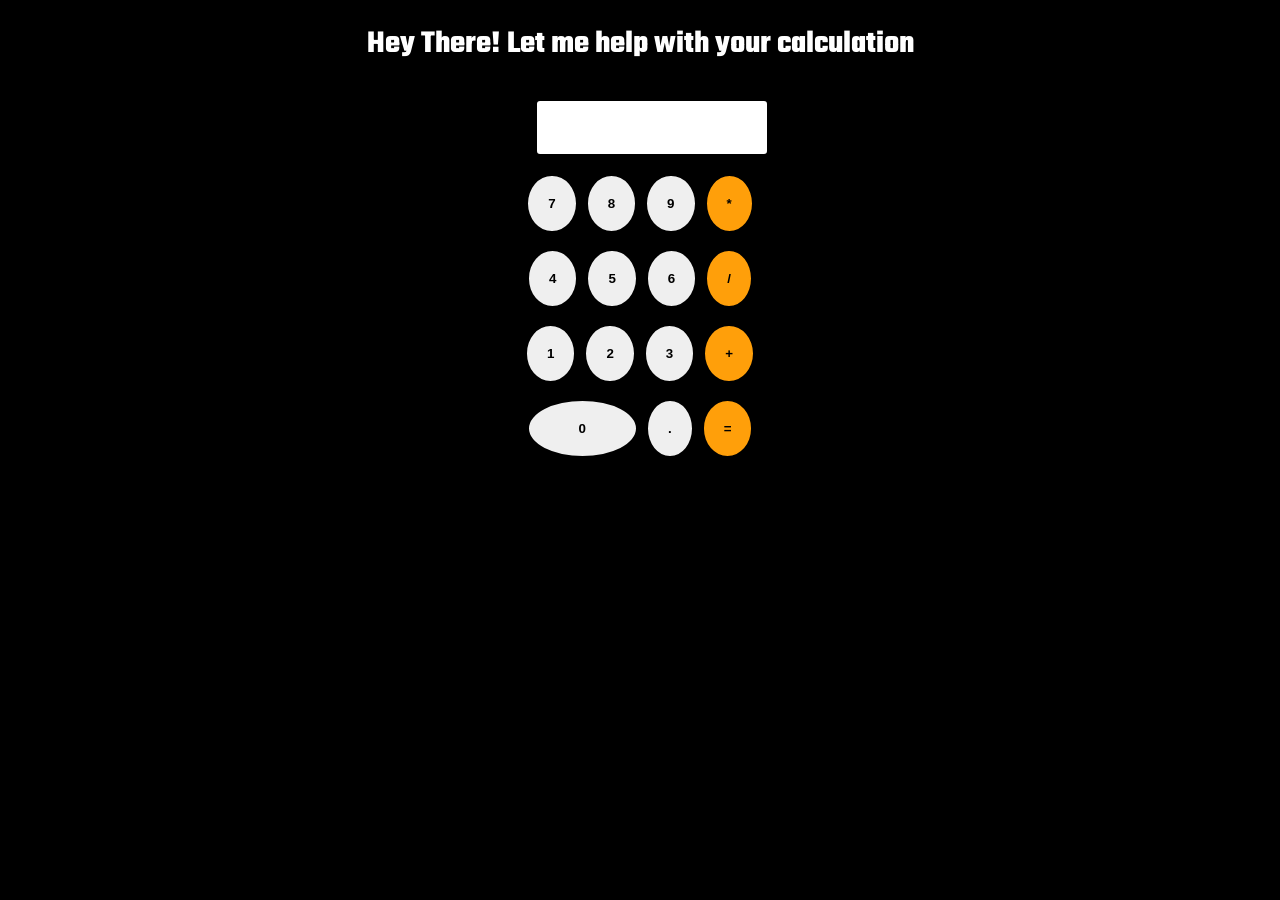
==== index.html @ d5a00ccf "Add files via upload" ====
<!DOCTYPE html>
<html lang="en">
<head>
    <meta charset="UTF-8">
    <meta name="viewport" content="width=device-width, initial-scale=1.0">
    <title>Calculator</title>
    <link href="./style.css" rel="stylesheet">
    <link rel="preconnect" href="https://fonts.googleapis.com">
<link rel="preconnect" href="https://fonts.gstatic.com" crossorigin>
<link href="https://fonts.googleapis.com/css2?family=Teko:wght@300..700&display=swap" rel="stylesheet">
<style>
    body{
        background-color: black;
    }
</style>
</head>


<body>

    <h1 class="head">Hey There! Let me help with your calculation</h1>
    
    <div class="first flex flex-column" >

        <input class="input"/>

        <div class="row">
            <button class="button">7</button>
            <button class="button">8</button>
            <button class="button">9</button>
            <button class="button sym">*</button>
        </div>
        
        <div class="row">
            <button class="button">4</button>
            <button class="button">5</button>
            <button class="button">6</button>
            <button class="button sym">/</button>
        </div>
        
        <div class="row">
            <button class="button">1</button>
            <button class="button">2</button>
            <button class="button">3</button>
            <button class="button sym">+</button>
        </div>

        <div class="row">
            <button class="button zero">0</button>
            <button class="button">.</button>
            <button class="button sym">=</button>
        </div>
    </div>
    
</body>
</html>
---- style.css ----
.head{
    text-align: center;
    font-family: Teko;
    color: white;
    
}

.first{
    text-align: center;
    background-color: black;
    margin: auto;
    max-width: 30vw;
   
}

.button{
    padding: 20px;
    border: 2px solid black;
    margin: 8px 2px;
    border-radius: 100%;
    cursor: pointer;
    background-color: grey#333333;
    font-weight: bold;
}

.zero{
    padding-left: 50px;
    padding-right: 50px;
    border-radius: 50%;
}

.input{
    width: 200px;
    padding : 15px 15px;
    border: 2px solid black;
    border-radius: 5px;
    font-size: 20px;
    margin: 10px 87px;
    text-align: center;
    
}

.sym{
    background-color: #ff9f0a;
}

.flex{
    display: flex;
}

.flex-column{
    flex-direction: column;
}
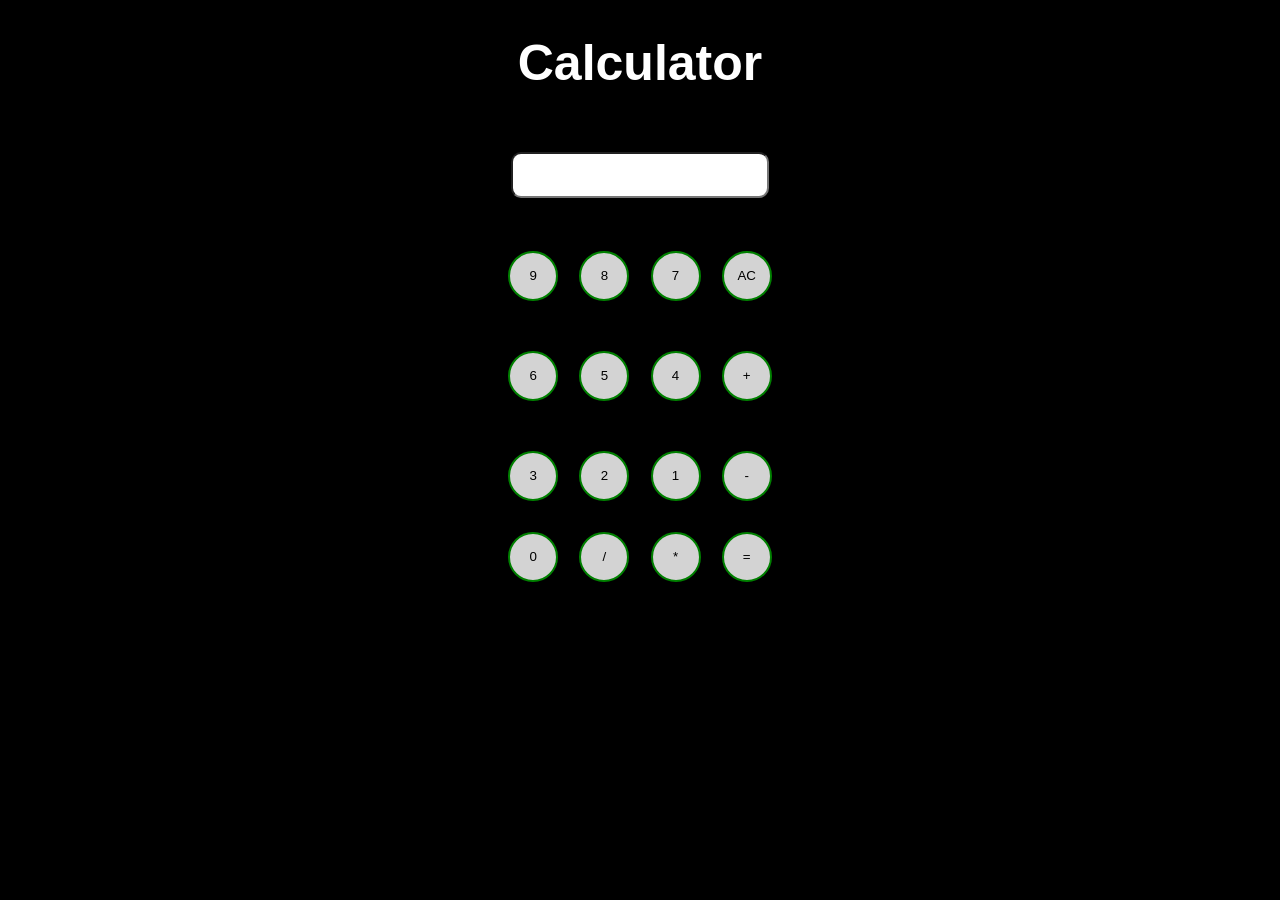
==== commit 22d0982f: "initial commit" ====
--- a/index.html
+++ b/index.html
@@ -1,56 +1,46 @@
-<!DOCTYPE html>
-<html lang="en">
-<head>
-    <meta charset="UTF-8">
-    <meta name="viewport" content="width=device-width, initial-scale=1.0">
-    <title>Calculator</title>
-    <link href="./style.css" rel="stylesheet">
-    <link rel="preconnect" href="https://fonts.googleapis.com">
-<link rel="preconnect" href="https://fonts.gstatic.com" crossorigin>
-<link href="https://fonts.googleapis.com/css2?family=Teko:wght@300..700&display=swap" rel="stylesheet">
-<style>
-    body{
-        background-color: black;
-    }
-</style>
-</head>
-
-
-<body>
-
-    <h1 class="head">Hey There! Let me help with your calculation</h1>
-    
-    <div class="first flex flex-column" >
-
-        <input class="input"/>
-
-        <div class="row">
-            <button class="button">7</button>
-            <button class="button">8</button>
-            <button class="button">9</button>
-            <button class="button sym">*</button>
-        </div>
-        
-        <div class="row">
-            <button class="button">4</button>
-            <button class="button">5</button>
-            <button class="button">6</button>
-            <button class="button sym">/</button>
-        </div>
-        
-        <div class="row">
-            <button class="button">1</button>
-            <button class="button">2</button>
-            <button class="button">3</button>
-            <button class="button sym">+</button>
-        </div>
-
-        <div class="row">
-            <button class="button zero">0</button>
-            <button class="button">.</button>
-            <button class="button sym">=</button>
-        </div>
-    </div>
-    
-</body>
+<!DOCTYPE html>
+<html lang="en">
+<head>
+    <meta charset="UTF-8">
+    <meta name="viewport" content="width=device-width, initial-scale=1.0">
+    <title>Calculator</title>
+    <link rel="stylesheet" href="./styles.css">
+
+</head>
+<body>
+    <h1 id="title">Calculator</h1>
+    <div class="container">
+        <input type="text" id="display">
+        <div class=" row1 row">
+            <button class="key num">9</button>
+            <button class="key num">8</button>
+            <button class="key num">7</button>
+            <button class="key ac">AC</button>
+        </div>
+
+        <div class="row2 row">
+            <button class="key num">6</button>
+            <button class="key num">5</button>
+            <button class="key num">4</button>
+            <button class="key oper">+</button>
+        </div>
+
+        <div class="row3 row">
+            <button class="key num">3</button>
+            <button class="key num">2</button>
+            <button class="key num">1</button>
+            <button class="key oper">-</button>
+        </div>
+
+        <div class="row row4">
+            <button class="key num">0</button>
+            <button class="key num">/</button>
+            <button class="key oper">*</button>
+            <button class="key  ans">=</button>
+        </div>
+
+    </div>
+
+    <script src="./index.js"></script>
+</body>
 </html>
--- a/styles.css
+++ b/styles.css
@@ -0,0 +1,59 @@
+* {
+    background-color: black; /* Global background color, use with caution */
+}
+
+.container {
+    display: grid;
+    grid-template-columns: 1fr;  /* 1 column layout, flexible */
+    grid-template-rows: repeat(4, 100px);  /* 4 rows, 100px height */
+    justify-items: center; /* Centers items horizontally */
+    align-items: center;   /* Centers items vertically */
+    text-align: center;
+    font-family: 'Lucida Sans', 'Lucida Sans Regular', 'Lucida Grande', 'Lucida Sans Unicode', Geneva, Verdana, sans-serif;
+    font-size: 40px;
+    font-weight: bold;
+   
+    
+}
+
+.key{
+    border: green solid 2px;
+}
+
+
+
+#title{
+    text-align: center;
+    color: white;
+    font-family: 'Franklin Gothic Medium', 'Arial Narrow', Arial, sans-serif;
+    font-size: 50px;
+}
+
+#display {
+    display: flex;  /* Adding flexbox to center content */
+    justify-content: center;
+    align-items: center;
+    text-align: right;
+    font-family: 'Franklin Gothic Medium', 'Arial Narrow', Arial, sans-serif;
+    font-size: 30px;
+    height: 40px;
+    width: 250px;
+    border-radius: 10px;
+    margin: 0 auto; /* Centering with margin */
+    background-color: white;
+    cursor: pointer;
+}
+
+button {
+    height: 50px;
+    width: 50px;
+    border-radius: 50%;
+    margin: 5px;
+    cursor: pointer;
+    background-color: lightgrey;  /* Optional: adds color to buttons */
+    transition: background-color 0.3s; /* Adds transition for hover effect */
+}
+
+button:hover {
+    background-color: darkgray; /* Button hover effect */
+}
